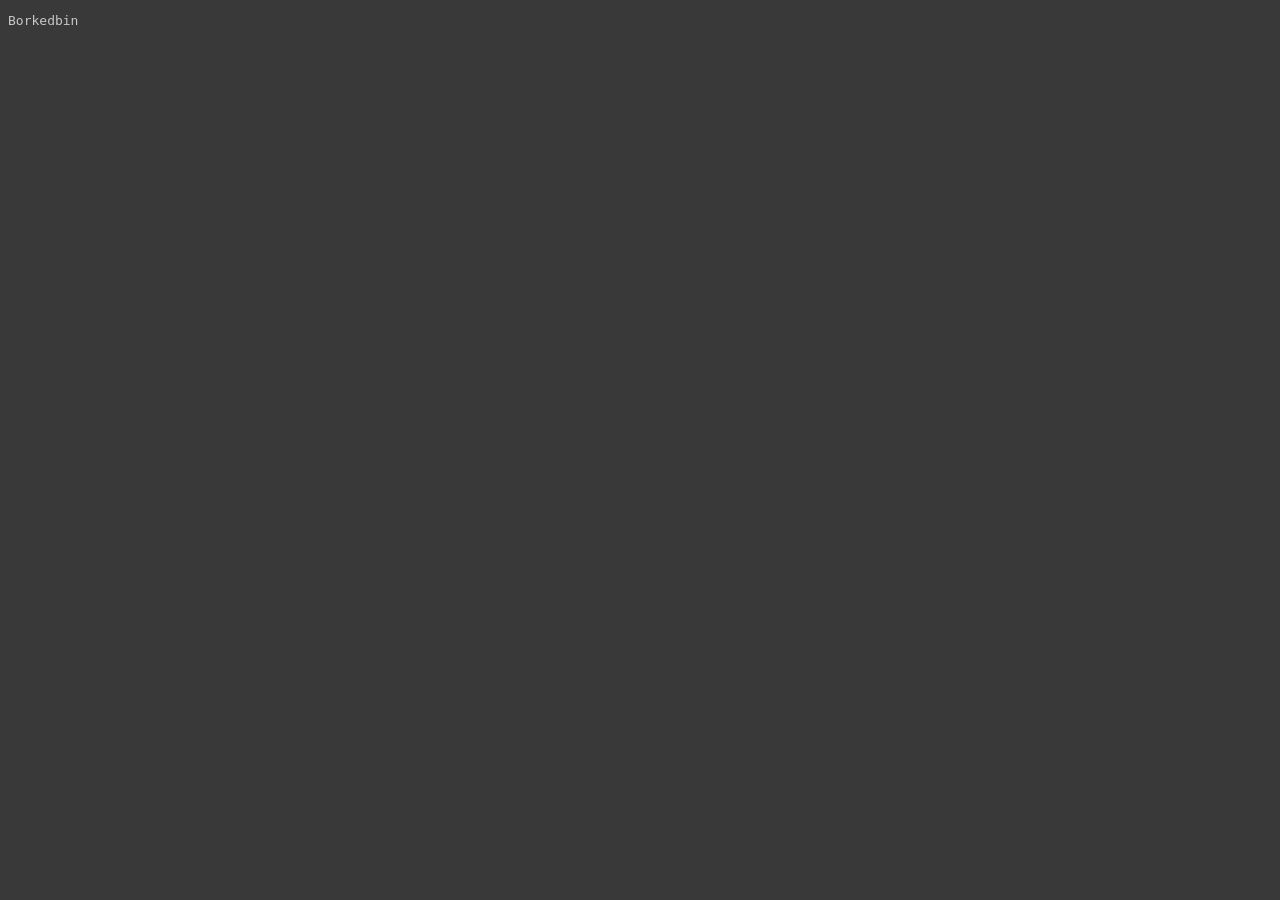
==== static/index.html @ bef5f97c "make some routes static" ====
<!DOCTYPE html>
<html lang="en">

<head>
    <meta charset="UTF-8">
    <meta name="viewport" content="width=device-width, initial-scale=1.0">
    <title>Borkedbin</title>
</head>
<style>
    body {
        background-color: #393939;
        color: #c8c8c8;
        font-family: monospace;
    }
</style>

<body>
    <p>Borkedbin</p>
</body>

</html>
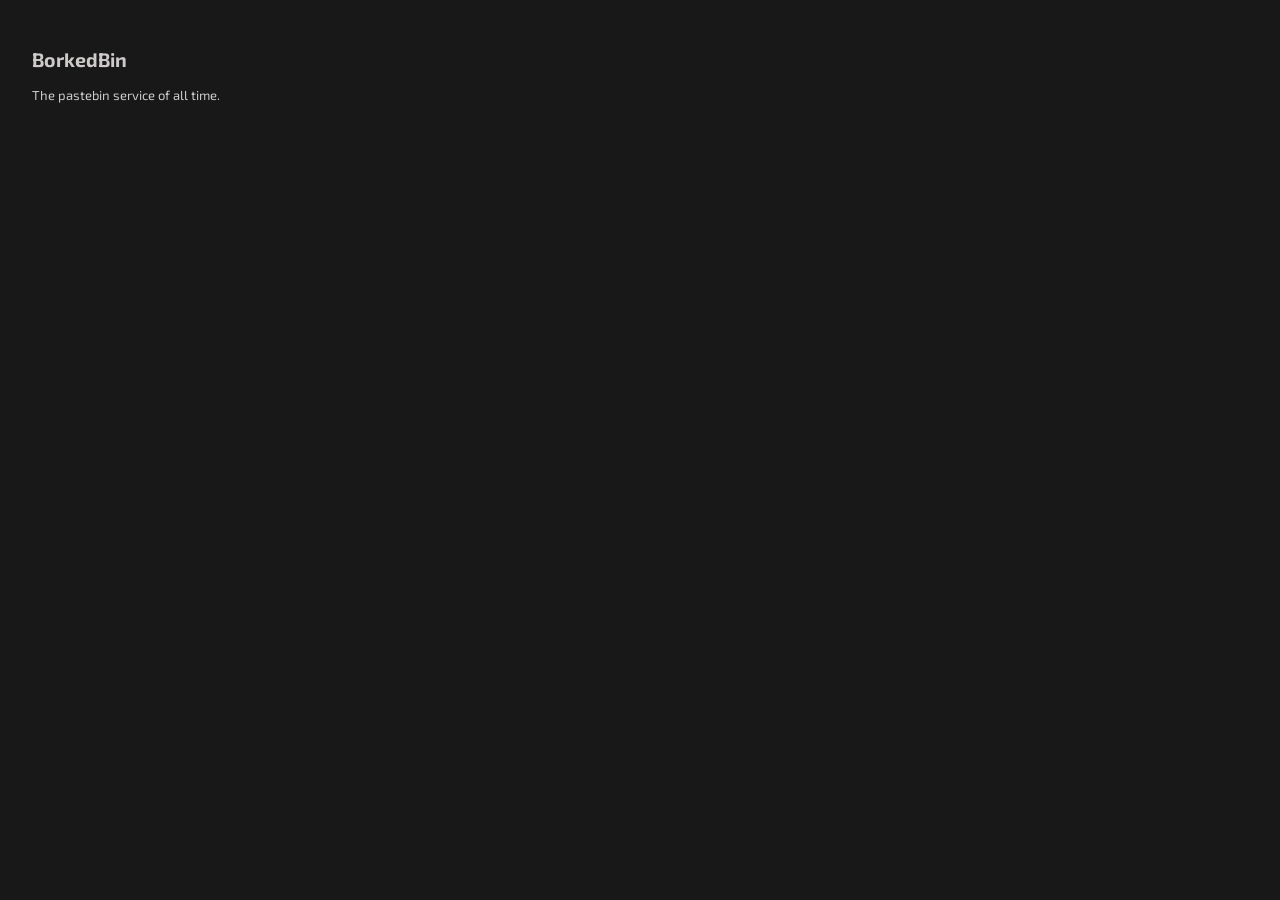
==== commit 9f437460: "styling and stuff" ====
--- a/static/index.html
+++ b/static/index.html
@@ -4,18 +4,29 @@
 <head>
     <meta charset="UTF-8">
     <meta name="viewport" content="width=device-width, initial-scale=1.0">
-    <title>Borkedbin</title>
+    <title>BorkedBin</title>
+    <link rel="preconnect" href="https://fonts.googleapis.com">
+    <link rel="preconnect" href="https://fonts.gstatic.com" crossorigin>
+    <link href="https://fonts.googleapis.com/css2?family=Exo+2:ital,wght@0,100..900;1,100..900&display=swap" rel="stylesheet">
 </head>
 <style>
+    :root {
+        --font-family: -apple-system, BlinkMacSystemFont, "Segoe UI", "Noto Sans", Helvetica, Arial, sans-serif, "Apple Color Emoji", "Segoe UI Emoji";
+    }    
     body {
-        background-color: #393939;
-        color: #c8c8c8;
-        font-family: monospace;
+        font-family: "Exo 2", sans-serif;
+        font-size: 13px;
+        background: #181818;
+        color: #cecaca;
+        margin: 0;
+        padding: 2rem;
     }
+
 </style>
 
 <body>
-    <p>Borkedbin</p>
+    <h2>BorkedBin</h2>
+    <p>The pastebin service of all time.</p>
 </body>
 
 </html>
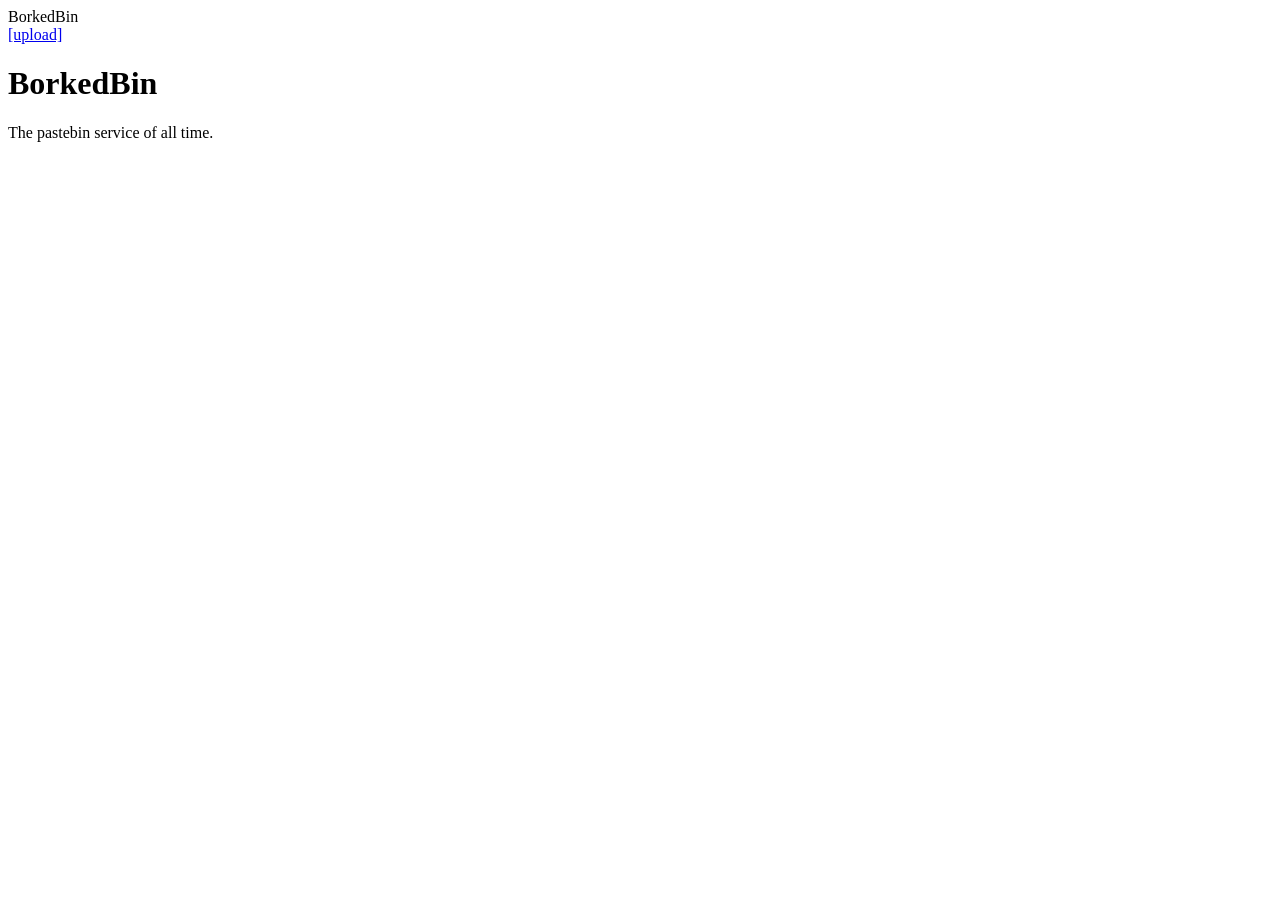
==== commit 039a050f: "Restyle public pages with shared theme" ====
--- a/static/index.html
+++ b/static/index.html
@@ -3,30 +3,30 @@
 
 <head>
     <meta charset="UTF-8">
+    <meta name="robots" content="noindex,noarchive,nofollow">
     <meta name="viewport" content="width=device-width, initial-scale=1.0">
+    <meta name="color-scheme" content="dark light">
     <title>BorkedBin</title>
-    <link rel="preconnect" href="https://fonts.googleapis.com">
-    <link rel="preconnect" href="https://fonts.gstatic.com" crossorigin>
-    <link href="https://fonts.googleapis.com/css2?family=Exo+2:ital,wght@0,100..900;1,100..900&display=swap" rel="stylesheet">
+    <link rel="icon" href="/favicon.ico">
+    <link rel="stylesheet" href="/theme.css">
+    <link rel="stylesheet" href="/styles.css">
 </head>
-<style>
-    :root {
-        --font-family: -apple-system, BlinkMacSystemFont, "Segoe UI", "Noto Sans", Helvetica, Arial, sans-serif, "Apple Color Emoji", "Segoe UI Emoji";
-    }    
-    body {
-        font-family: "Exo 2", sans-serif;
-        font-size: 13px;
-        background: #181818;
-        color: #cecaca;
-        margin: 0;
-        padding: 2rem;
-    }
-
-</style>
 
 <body>
-    <h2>BorkedBin</h2>
-    <p>The pastebin service of all time.</p>
+    <div class="top-bar-hover">
+        <div class="top-bar">
+            <div class="left">
+                <span>BorkedBin</span>
+            </div>
+            <div class="right">
+                <a href="/upload" class="button">[upload]</a>
+            </div>
+        </div>
+    </div>
+    <main class="simple-page">
+        <h1>BorkedBin</h1>
+        <p>The pastebin service of all time.</p>
+    </main>
 </body>
 
 </html>
